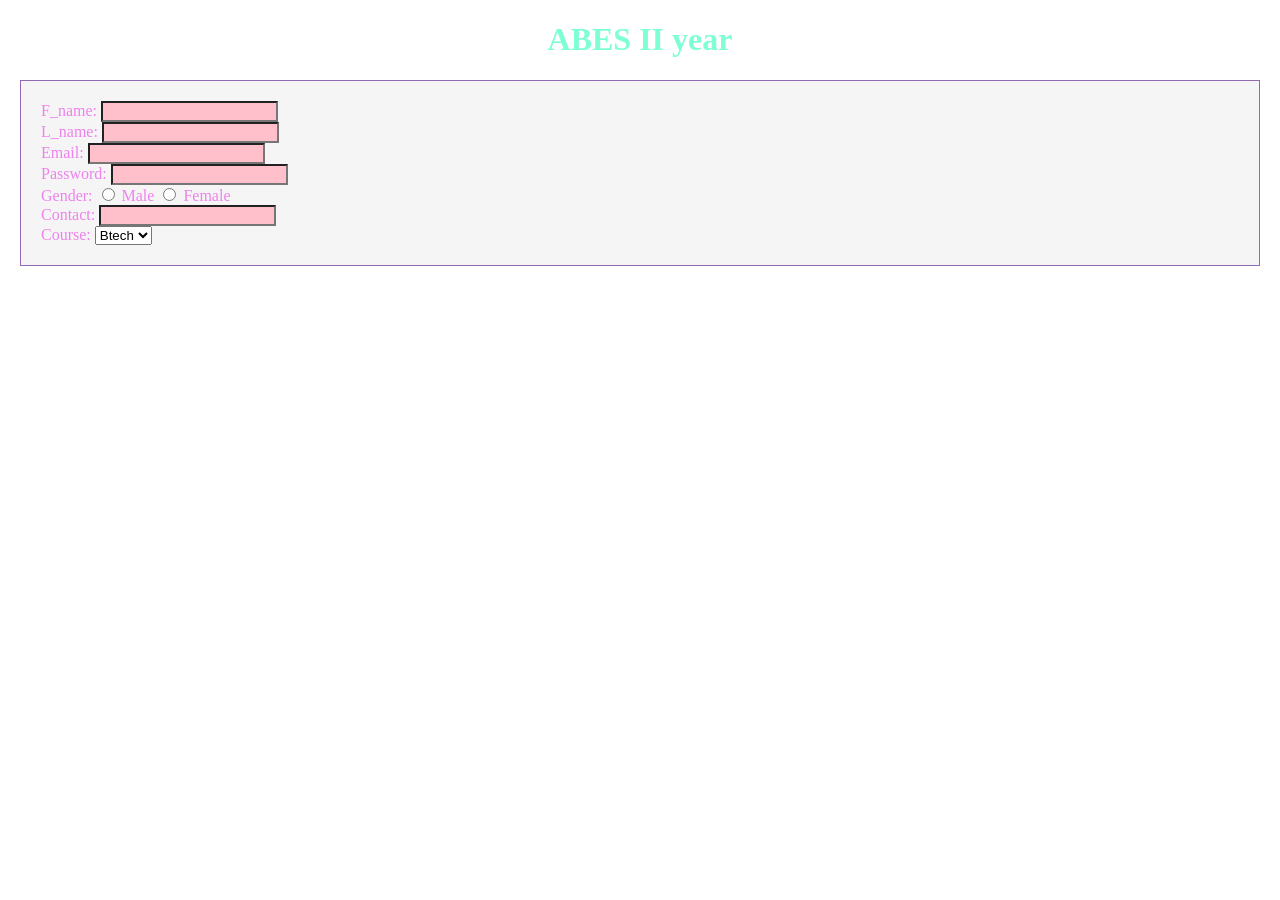
==== registration/index.html @ 1ba906fc "Registration-Form" ====
<!DOCTYPE html>
<html lang="en">
<head>
    <meta charset="UTF-8">
    <meta name="viewport" content="width=device-width, initial-scale=1.0">
    <title>Task</title>
    <link rel="stylesheet" href="./style.css">
</head>
<body>
    <h1>ABES II year</h1>
    <div id="f">
    <form action="./response.html">
    <label for="name">F_name: </label>
    <input type="text" id="name"><br>

    <label for="lname">L_name: </label>
    <input type="text" id="lname"><br>

    <label for="email">Email: </label>
    <input type="email" id="email"><br>

    <label for="pass">Password: </label>
        <input type="password" id="pass"><br>
      <label for="gender">Gender:</label>
            <input type="radio" id="male" name="gender" value="male" required>
             <label for="male">Male</label>
            <input type="radio" id="female" name="gender" value="female" required>
            <label for="female">Female</label><br>
  <label for="contact">Contact: </label>
  <input type="number" id="contact"><br>
  <label for="course">Course: </label>
<select name="course" id="course">
<option value="C">Btech</option>
<option value="B">BCA</option>
<option value="A">MSC</option>
</select>



       


   
    

  </form>
  </div>
</body>
</html>
---- registration/style.css ----
h1{
    text-align: center;
    color: aquamarine;
    font-family: poppins;

}
div{
    display:flex;
    padding: 20px;
    margin: 12px;
    justify-content: left;
    border: 1px solid rgb(144, 106, 179);
    background-color:whitesmoke;
    align-content:center;

}
input{
    background-color: pink;
}
label{
    color: violet;
    
}
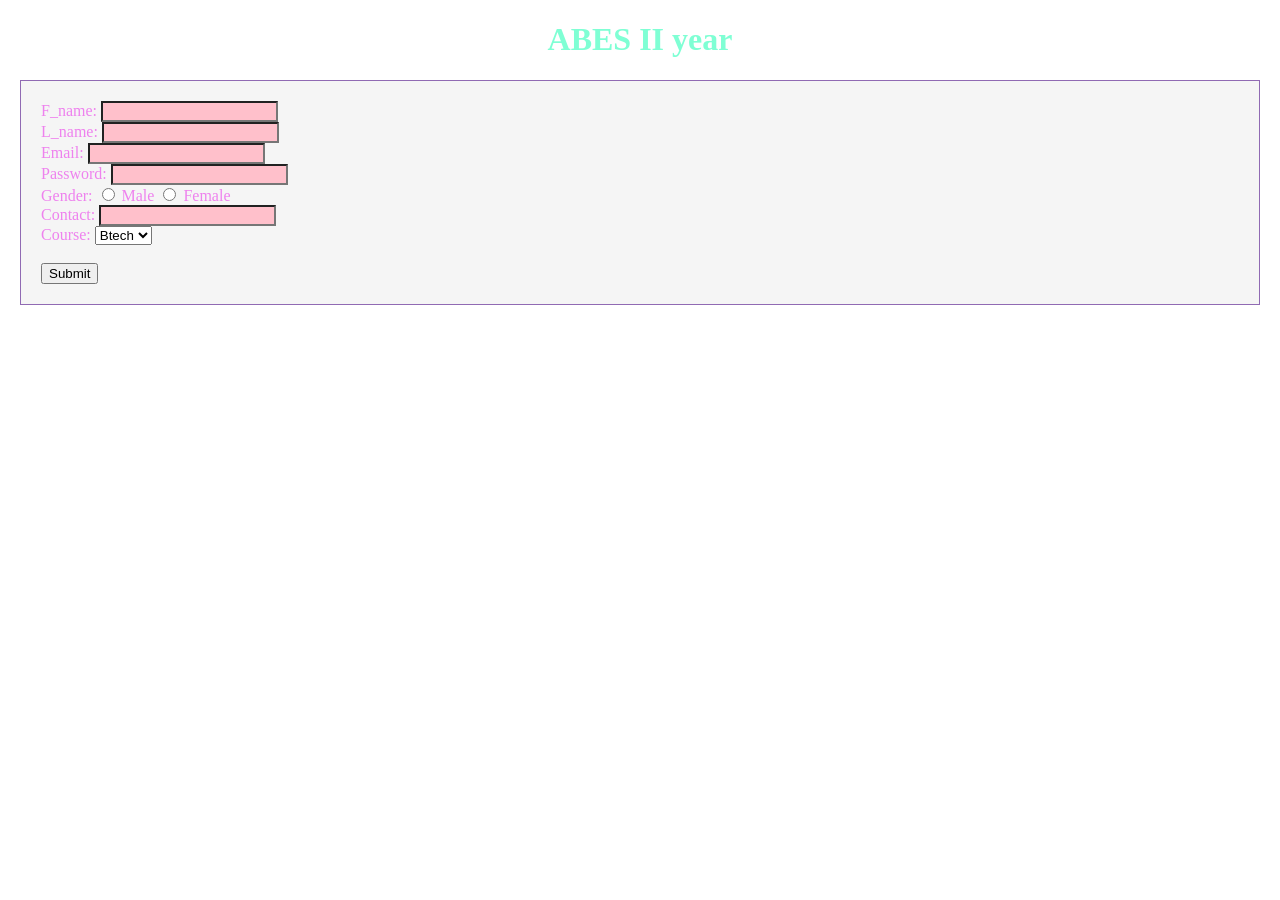
==== commit f1fbd3a2: "js" ====
--- a/registration/index.html
+++ b/registration/index.html
@@ -6,44 +6,50 @@
     <title>Task</title>
     <link rel="stylesheet" href="./style.css">
 </head>
+
 <body>
+
     <h1>ABES II year</h1>
+
     <div id="f">
-    <form action="./response.html">
-    <label for="name">F_name: </label>
-    <input type="text" id="name"><br>
+        <form id="myForm" action="./response.html">
 
-    <label for="lname">L_name: </label>
-    <input type="text" id="lname"><br>
+            <label for="name">F_name: </label>
+            <input type="text" id="name"><br>
 
-    <label for="email">Email: </label>
-    <input type="email" id="email"><br>
+            <label for="lname">L_name: </label>
+            <input type="text" id="lname"><br>
 
-    <label for="pass">Password: </label>
-        <input type="password" id="pass"><br>
-      <label for="gender">Gender:</label>
-            <input type="radio" id="male" name="gender" value="male" required>
-             <label for="male">Male</label>
-            <input type="radio" id="female" name="gender" value="female" required>
+            <label for="email">Email: </label>
+            <input type="email" id="email"><br>
+
+            <label for="pass">Password: </label>
+            <input type="password" id="pass"><br>
+
+            <label>Gender:</label>
+
+            <input type="radio" id="male" name="gender" value="male">
+            <label for="male">Male</label>
+
+            <input type="radio" id="female" name="gender" value="female">
             <label for="female">Female</label><br>
-  <label for="contact">Contact: </label>
-  <input type="number" id="contact"><br>
-  <label for="course">Course: </label>
-<select name="course" id="course">
-<option value="C">Btech</option>
-<option value="B">BCA</option>
-<option value="A">MSC</option>
-</select>
 
+            <label for="contact">Contact: </label>
+            <input type="number" id="contact"><br>
 
+            <label for="course">Course: </label>
+            <select id="course">
+                <option value="C">Btech</option>
+                <option value="B">BCA</option>
+                <option value="A">MSC</option>
+            </select><br><br>
 
-       
+            <button type="submit">Submit</button>
 
+        </form>
+    </div>
 
-   
-    
+    <script src="./script.js"></script>
 
-  </form>
-  </div>
 </body>
 </html>
